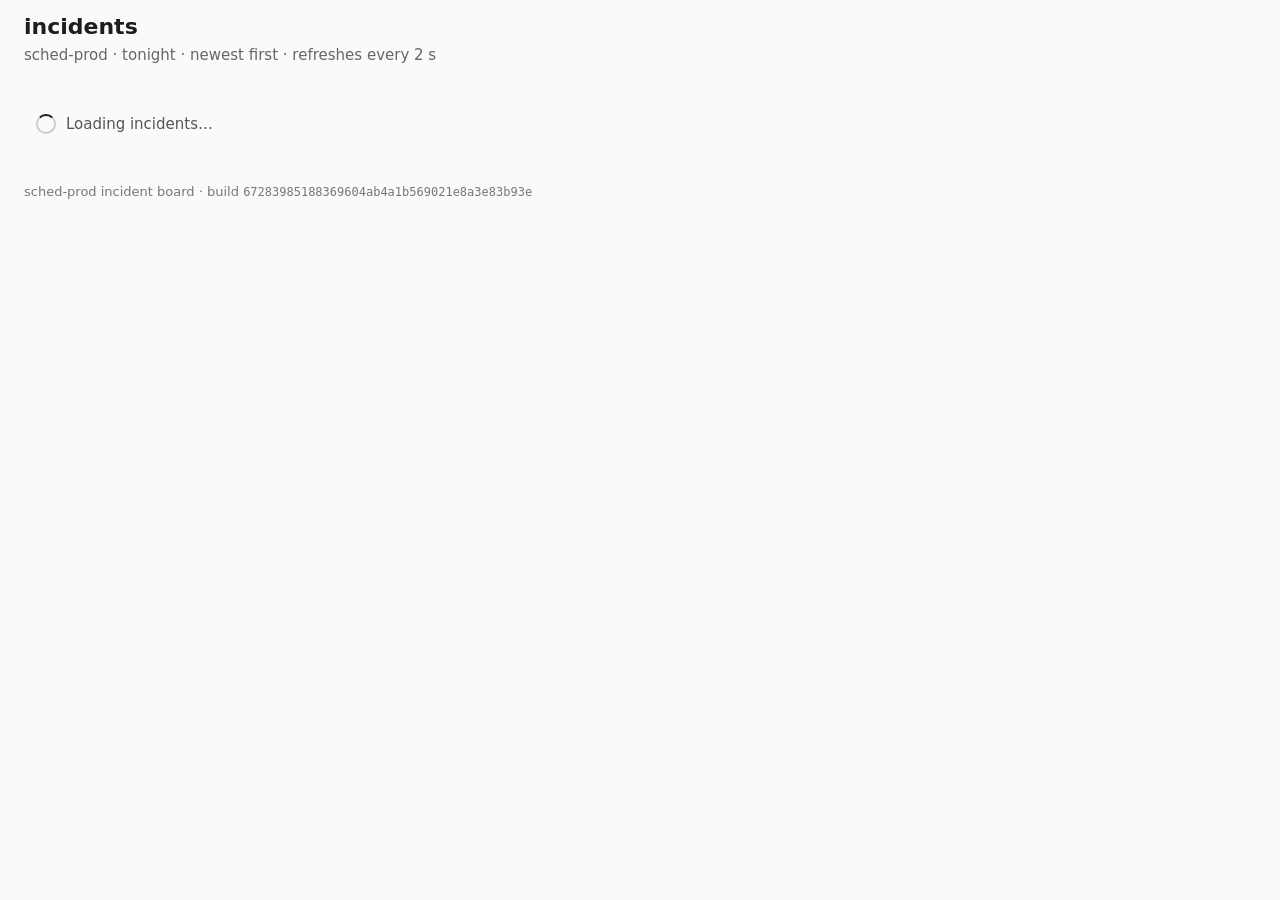
==== index.html @ 70d98ec1 "deploy board 67283985188369604ab4a1b569021e8a3e83b93e" ====
<!doctype html>
<html lang="en">
  <head>
    <meta charset="utf-8" />
    <meta name="viewport" content="width=device-width, initial-scale=1" />
    <meta name="build" content="67283985188369604ab4a1b569021e8a3e83b93e" />
    <title>sched-prod · incidents</title>
    <link rel="stylesheet" href="style.css" />
    <script type="module" src="app.js"></script>
  </head>
  <body>
    <header>
      <h1>incidents</h1>
      <p class="sub">sched-prod · tonight · newest first · refreshes every 2 s</p>
    </header>
    <main data-testid="board" aria-busy="true">
      <div data-testid="loader" class="loader" role="status"><span class="spin"></span> Loading incidents…</div>
      <p data-testid="empty" class="empty" hidden>No incidents tonight.</p>
      <ul data-testid="incident-list" class="list" aria-live="polite" hidden></ul>
    </main>
    <footer>sched-prod incident board · build <code data-testid="build-sha">67283985188369604ab4a1b569021e8a3e83b93e</code></footer>
  </body>
</html>
---- style.css ----
body { margin: 0; font: 15px/1.4 system-ui, sans-serif; color: #1d1d1f; background: #fafafa; }
header, main, footer { padding: 12px 24px; }
h1 { margin: 0; font-size: 22px; }
.sub { margin: 2px 0 0; color: #666; }
.list { list-style: none; margin: 0; padding: 0; max-width: 960px; }
.row { display: grid; grid-template-columns: 90px 50px 1fr 200px auto; gap: 12px; align-items: center; min-height: 44px; padding: 0 12px; border-bottom: 1px solid #e5e5e5; background: #fff; }
.row .id { font-family: ui-monospace, monospace; }
.row.sev1 .sev { color: #b00020; font-weight: 600; }
.row.sev2 .sev { color: #a15c00; }
.row time { color: #555; font-variant-numeric: tabular-nums; }
footer { color: #777; font-size: 13px; }
.row { grid-template-columns: 90px 50px 1fr 170px 130px; }
.row.is-new { animation: flash 1.5s ease-out; }
@keyframes flash { from { background: #fff5c2; } to { background: #fff; } }
.row.is-acked { background: #f3faf4; }
.row button { font: inherit; padding: 4px 14px; border: 1px solid #1d1d1f; border-radius: 6px; background: #fff; cursor: pointer; }
.row button:disabled { opacity: .5; cursor: default; }
.acked { color: #1b7f3b; font-weight: 600; white-space: nowrap; }
.loader { display: flex; gap: 10px; align-items: center; padding: 24px 12px; color: #555; }
.spin { width: 16px; height: 16px; border: 2px solid #ccc; border-top-color: #1d1d1f; border-radius: 50%; animation: spin .8s linear infinite; }
@keyframes spin { to { transform: rotate(360deg); } }
.empty { color: #666; }
footer code { font-size: 12px; }
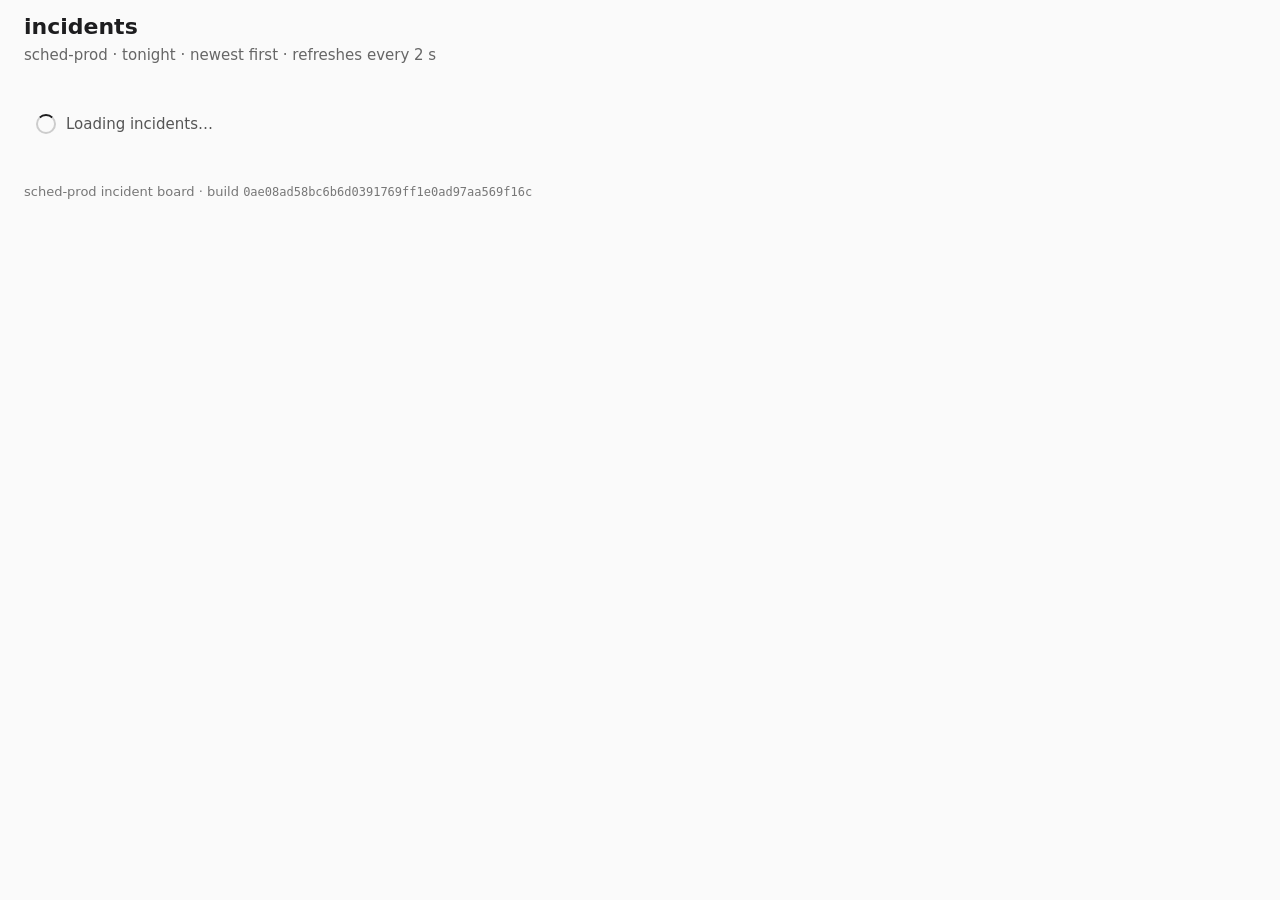
==== commit 34b5a008: "deploy board 0ae08ad58bc6b6d0391769ff1e0ad97aa569f16c" ====
--- a/index.html
+++ b/index.html
@@ -3,7 +3,7 @@
   <head>
     <meta charset="utf-8" />
     <meta name="viewport" content="width=device-width, initial-scale=1" />
-    <meta name="build" content="67283985188369604ab4a1b569021e8a3e83b93e" />
+    <meta name="build" content="0ae08ad58bc6b6d0391769ff1e0ad97aa569f16c" />
     <title>sched-prod · incidents</title>
     <link rel="stylesheet" href="style.css" />
     <script type="module" src="app.js"></script>
@@ -18,6 +18,15 @@
       <p data-testid="empty" class="empty" hidden>No incidents tonight.</p>
       <ul data-testid="incident-list" class="list" aria-live="polite" hidden></ul>
     </main>
-    <footer>sched-prod incident board · build <code data-testid="build-sha">67283985188369604ab4a1b569021e8a3e83b93e</code></footer>
+    <div data-testid="confirm" class="confirm" role="alertdialog" aria-modal="true" aria-labelledby="confirm-text" hidden>
+      <div class="confirm-card">
+        <p id="confirm-text" class="confirm-text"></p>
+        <div class="confirm-actions">
+          <button type="button" data-testid="confirm-cancel">Cancel</button>
+          <button type="button" data-testid="confirm-ack" class="primary">Ack</button>
+        </div>
+      </div>
+    </div>
+    <footer>sched-prod incident board · build <code data-testid="build-sha">0ae08ad58bc6b6d0391769ff1e0ad97aa569f16c</code></footer>
   </body>
 </html>
--- a/style.css
+++ b/style.css
@@ -21,3 +21,12 @@
 @keyframes spin { to { transform: rotate(360deg); } }
 .empty { color: #666; }
 footer code { font-size: 12px; }
+.confirm { position: fixed; inset: 0; background: rgba(0,0,0,.35); display: grid; place-items: center; z-index: 5; }
+.confirm[hidden] { display: none; }
+.confirm-card { background: #fff; border-radius: 10px; padding: 18px 22px; min-width: 320px; max-width: 90vw; box-shadow: 0 10px 30px rgba(0,0,0,.25); }
+.confirm-text { margin: 0 0 14px; font-size: 17px; }
+.confirm-text .cid { font-family: ui-monospace, monospace; font-size: 20px; }
+.confirm-text .cwhat { color: #555; font-size: 14px; }
+.confirm-actions { display: flex; gap: 10px; justify-content: flex-end; }
+.confirm-actions button { font: inherit; padding: 6px 14px; border: 1px solid #1d1d1f; border-radius: 6px; background: #fff; cursor: pointer; }
+.confirm-actions .primary { background: #1d1d1f; color: #fff; }
